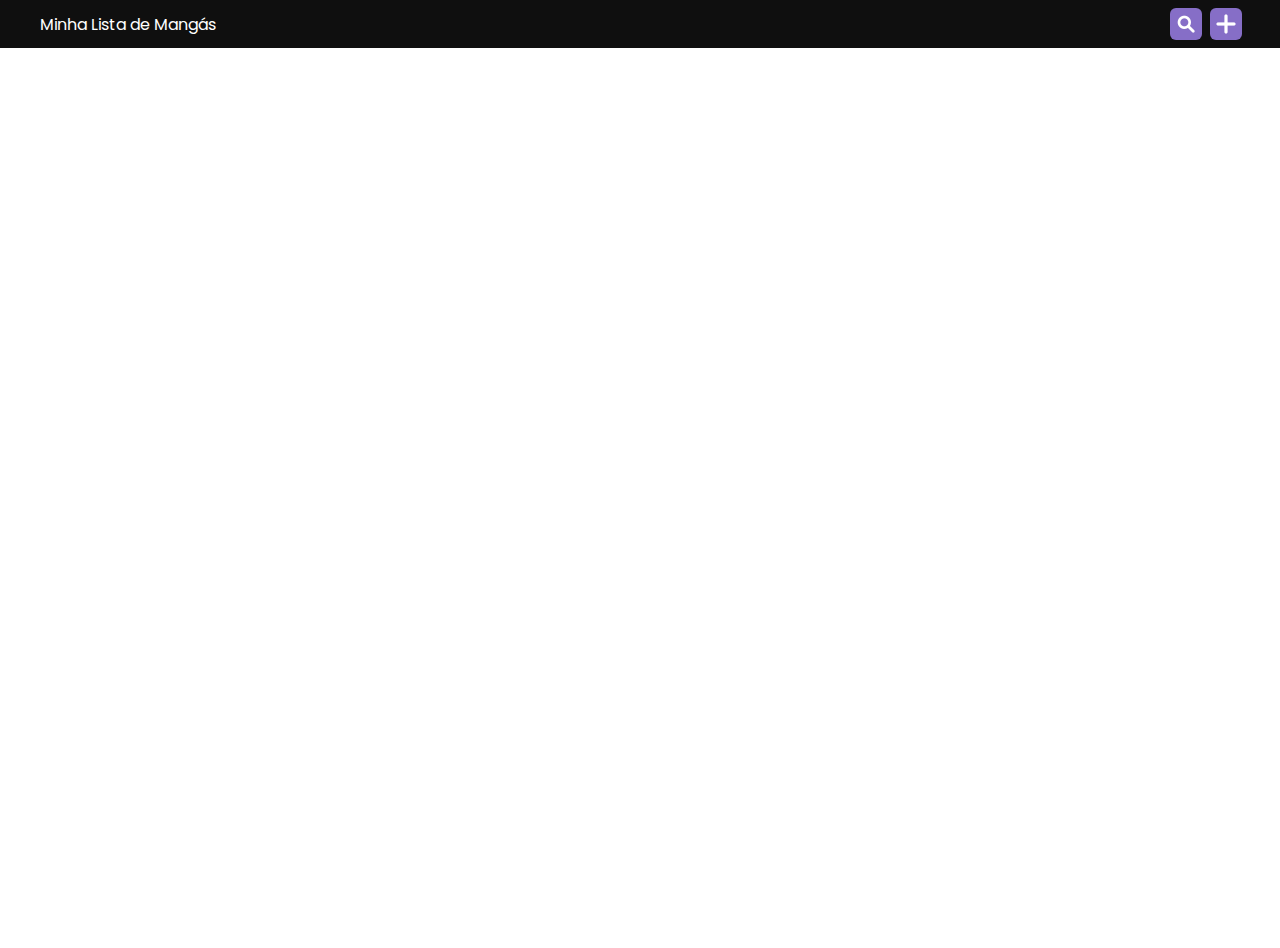
==== principal.html @ 9d1379d5 "Novos estilo,  script e funcionalidades" ====
<!DOCTYPE html>
<html lang="pt-BR">
<head>
    <meta charset="UTF-8">
    <meta name="viewport" content="width=device-width, initial-scale=1.0">
    <title>Minha Lista de Mangás</title>
    <link rel="stylesheet" href="style/principal.css">
</head>
<body>
    <header class="barra-de-navegacao">
        <div class="lado-esquerdo">
            <ul>
                <!-- <li><img class="logo-imagem" src="images/logo.png"></li> -->
                <li class="titulo-pagina">Minha Lista de Mangás</li>
            </ul>
        </div>
        <div class="lado-direito">
            <ul>
                <li><button id="btn-abrir-pesquisa"><img src="images/lupa-branco.png"></button></li>
                <li><button id="btn-abrir-form"><img src="images/adicionar-branco.png"></button></li>
            </ul>
        </div>
    </header>

    <form id="form-manga">
        <span class="elemento-form">
            <label for="campo-titulo">Titulo: </label>
            <input type="text" class="element-form" id="campo-titulo">
        </span>
        <span class="elemento-form">
            <label for="campo-autor">Autor: </label>
            <input type="text" class="element-form" id="campo-autor">
        </span>
        <span class="elemento-form">
            <label for="campo-por-ultimo">Ultimo capitulo lido: </label>
            <input type="text" class="element-form" id="campo-por-ultimo">
        </span>
        <span class="elemento-form">
            <label for="campo-imagem">Link da imagem: </label>
            <input type="text" class="element-form" id="campo-imagem">
        </span>
        
        <span class="elemento-form-select">
            <select id="categoria" class="element-form">
                <option>Selecione uma categoria</option>
                <option>WebToon</option>
                <option>Mangá</option>
                <option>Manhwa (Coreano)</option>
                <option>Manhua (Chinês)</option>
            </select>
            <select id="status" class="element-form">
                <option>Selecione o status</option>
                <option>Lendo</option>
                <option>Terminado</option>
            </select>
            <select id="genero" class="element-form">
                <option value="">Selecione um genero</option>
                <option value="ação">Ação</option>
                <option value="mistério">Mistério</option>
                <option value="aventura">Aventura</option>
                <option value="romance">Romance</option>
                <option value="comédia">Comédia</option>
                <option value="ficção científica">Ficção Científica</option>
                <option value="fantasia">Fantasia</option>
                <option value="história">História</option>
            </select>
        </span>
        
    
        <button type="submit" id="btn-adicionar" class="element-form">Adicionar Mangá</button>
    </form>
    <ul id="lista-mangas"></ul>

    <script src="script/principal.js"></script>
</body>
</html>
---- style/principal.css ----
@import url('https://fonts.googleapis.com/css2?family=Poppins:wght@300&display=swap');
body{
    padding: 0;
    margin: 0;
    font-family: 'Poppins', sans-serif;
    background-color: white;
    height: 100%;
}

html{
    height: 100%;
}

.barra-de-navegacao{
    display: flex;
    align-items: center;
    height: 3rem;
    background-color: #0f0f0f;
}

.barra-de-navegacao ul{
    list-style: none;
    margin: 0;
    display: flex;
    flex-direction: row;
}

.lado-direito{
    margin-left: auto;
    margin-right: 3%;
}

.lado-esquerdo{
    color: white;
}

#btn-abrir-pesquisa, #btn-abrir-form{
    margin-left: 0.5rem;
    border: none;
    background-color: #866ec7;
    border-radius: 6px;
    width: 2rem;
    height: 2rem;
    cursor: pointer;
    display: flex;
    justify-content: center;
    align-items: center;
}

#btn-abrir-pesquisa:hover, #btn-abrir-form:hover, #form-manga button:hover{
    background-color: #9B59B6;
}

#form-manga{
    padding: 15px;
    display: none;
    background-color: #0f0f0f;
    width: 30%;
    height: 50%;
    justify-content: inherit;
    align-items: center;
    flex-direction: column;
    position: fixed;
    top: 50%;
    left: 50%;
    transform: translate(-50%, -50%);
    z-index: 2;
}

.element-form{
    margin-bottom: 1rem
}

.elemento-form-select{
    margin-top: 15px;
}

.elemento-form-select select{
    width: 110px;
    height: 35px;
    background-color: #866ec7;
    color: white;
    border: none;
}

#form-manga button{
    margin-top: 15px;
    background-color: #f2f2f2;
    border: none;
    width: 35%;
    height: 10%;
    color: #866ec7;
    border-radius: 6px;
}

.elemento-form label{
    font-size: 13px;
    color: white;
}

.elemento-form{
    box-sizing: border-box;
    width: 90%;
}

.elemento-form input{
    margin-top: 5.5px;
    width: 98%;
    height: 35%;
    background-color: rgb(255, 255, 255, 0.5);
    border: 1px solid white;
}

.card{
    margin-top: 20px;
    color: white;
    width: 500px;
    height: 320px;
    background-color: #0f0f0f;
    display: flex;
    align-items: center;
    flex-direction: row;
    border-radius: 8px;
}

.imagem{
    width: 230px;
    height: 100%;
    border-radius: 6px 0 0 6px;
}

.card-texto{
    width: 260px;
    height: 100%;
    margin-left: 10px;
    display: flex;
    flex-direction: column;

}

.card-texto label{
    margin-top: 10px;
}

.card-imagem{
    height: 100%;
}

#lista-mangas{
    box-sizing: border-box;
    list-style: none;
    margin: 0;
    padding: 0;
    display: grid;
    width: 100%;
    height: 100%;
    grid-template-columns: repeat(2, 1fr);
    gap: 10px;
    justify-items: center;
}
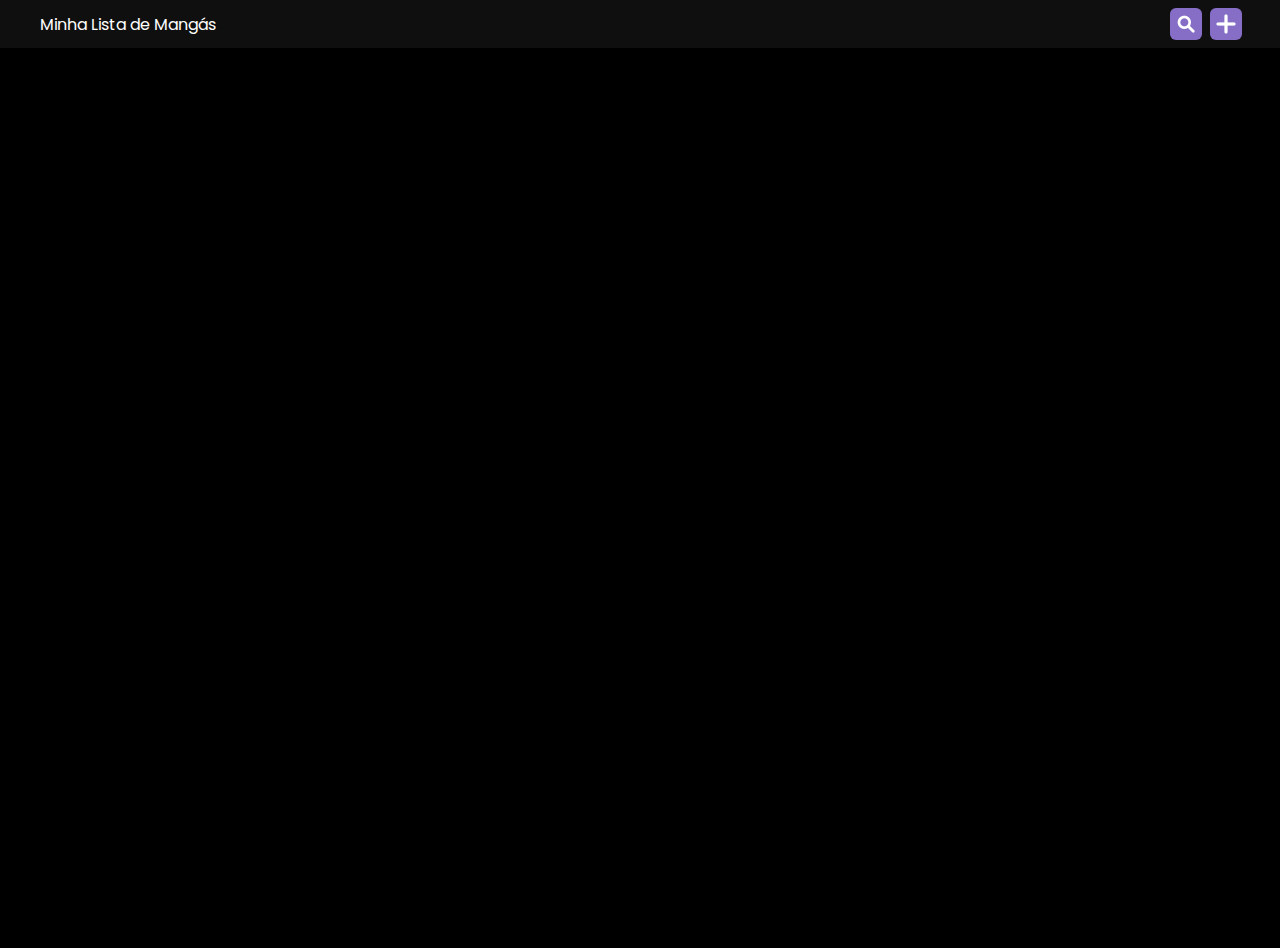
==== commit 8706470d: "Novas Funcionalidades: Atualizar e Deletar." ====
--- a/principal.html
+++ b/principal.html
@@ -22,7 +22,9 @@
         </div>
     </header>
 
+    <div></div>
     <form id="form-manga">
+        <button type="button" class="fechar" id="fechar"><img src="images/fechar-branco.png"></button>
         <span class="elemento-form">
             <label for="campo-titulo">Titulo: </label>
             <input type="text" class="element-form" id="campo-titulo">
@@ -67,8 +69,9 @@
         </span>
         
     
-        <button type="submit" id="btn-adicionar" class="element-form">Adicionar Mangá</button>
+        <button type="submit" id="btn-adicionar" class="element-form btn-adicionar">Adicionar Mangá</button>
     </form>
+    <div class="overlay" id="overlay"></div>
     <ul id="lista-mangas"></ul>
 
     <script src="script/principal.js"></script>
--- a/style/principal.css
+++ b/style/principal.css
@@ -3,7 +3,7 @@
     padding: 0;
     margin: 0;
     font-family: 'Poppins', sans-serif;
-    background-color: white;
+    background-color: black;
     height: 100%;
 }
 
@@ -34,7 +34,7 @@
     color: white;
 }
 
-#btn-abrir-pesquisa, #btn-abrir-form{
+#btn-abrir-pesquisa, #btn-abrir-form, .fechar{
     margin-left: 0.5rem;
     border: none;
     background-color: #866ec7;
@@ -47,7 +47,8 @@
     align-items: center;
 }
 
-#btn-abrir-pesquisa:hover, #btn-abrir-form:hover, #form-manga button:hover{
+
+#btn-abrir-pesquisa:hover, #btn-abrir-form:hover, .fechar:hover{
     background-color: #9B59B6;
 }
 
@@ -65,6 +66,18 @@
     left: 50%;
     transform: translate(-50%, -50%);
     z-index: 2;
+    border-radius: 6px;
+}
+
+.overlay {
+    position: fixed;
+    top: 0;
+    left: 0;
+    width: 100%;
+    height: 100%;
+    background-color: rgba(0, 0, 0, 0.6); 
+    z-index: 1;
+    display: none; 
 }
 
 .element-form{
@@ -83,7 +96,7 @@
     border: none;
 }
 
-#form-manga button{
+.btn-adicionar{
     margin-top: 15px;
     background-color: #f2f2f2;
     border: none;
@@ -109,6 +122,7 @@
     height: 35%;
     background-color: rgb(255, 255, 255, 0.5);
     border: 1px solid white;
+    border-radius: 6px;
 }
 
 .card{
@@ -131,11 +145,10 @@
 
 .card-texto{
     width: 260px;
-    height: 100%;
+    height: 80%;
     margin-left: 10px;
     display: flex;
     flex-direction: column;
-
 }
 
 .card-texto label{
@@ -143,6 +156,10 @@
 }
 
 .card-imagem{
+    height: 100%;
+}
+
+.card-lado-direito{
     height: 100%;
 }
 
@@ -157,4 +174,38 @@
     grid-template-columns: repeat(2, 1fr);
     gap: 10px;
     justify-items: center;
+}
+
+.botao-acao{
+    background-color: #866ec7;
+    color: white;
+    margin-left: 10px;
+    border: none;
+    width: 90px;
+    height: 25px;
+    border-radius: 6px;
+}
+
+.card-botao{
+    width: 260px;
+    height: 20%;
+    display: flex;
+    justify-content: center;
+    align-items: center;
+    
+    margin-left: 10px;
+}
+
+.label-autor, .label-capitulo, .label-genero-categoria, .label-status{
+    font-size: 13px;
+}
+
+.label-titulo{
+    font-size: 15px;
+}
+
+.label-status{
+    width: 80px;
+    border-radius: 6px;
+    text-align: center;
 }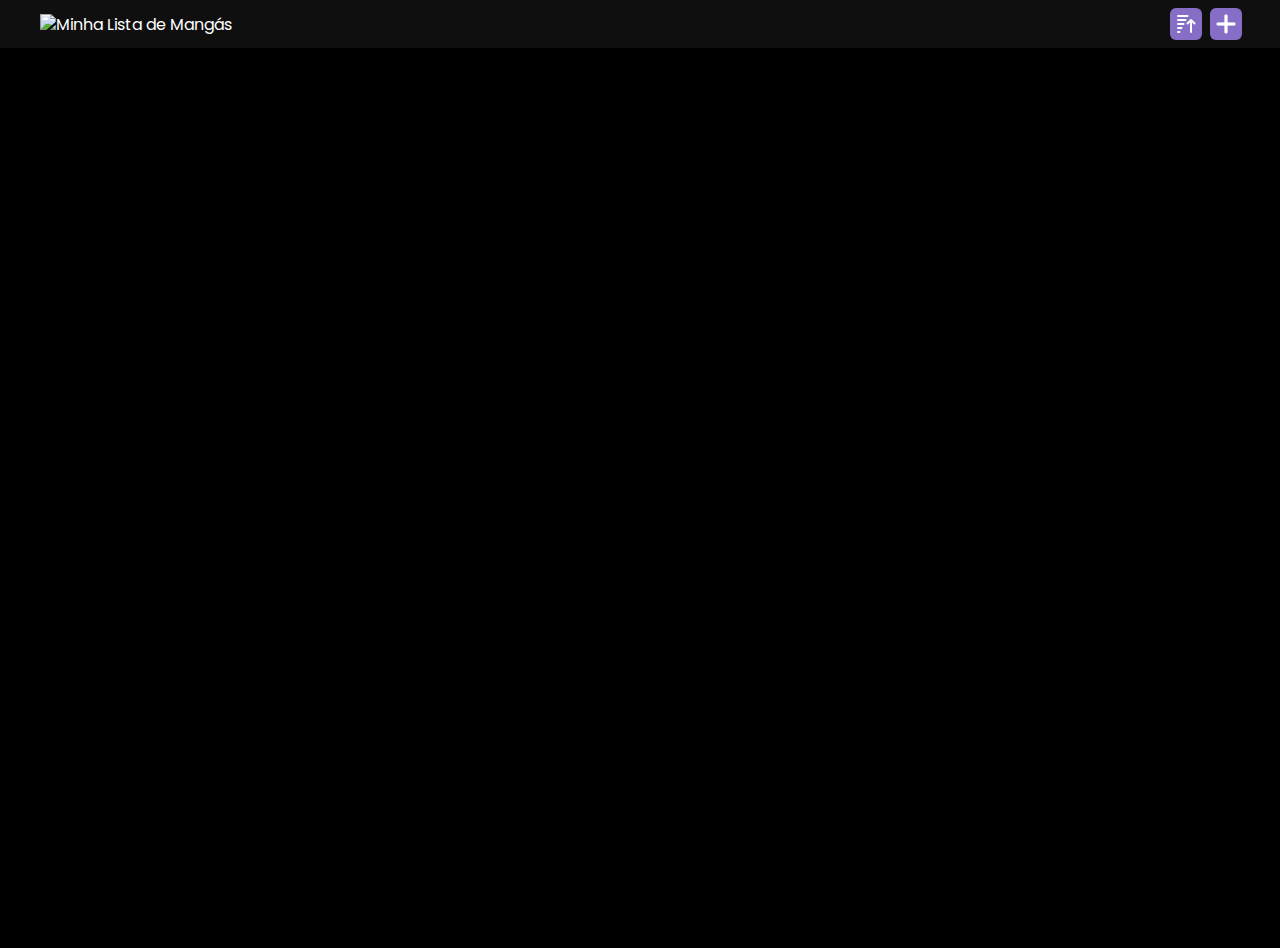
==== commit e1ec1be4: "Filtro" ====
--- a/principal.html
+++ b/principal.html
@@ -10,13 +10,13 @@
     <header class="barra-de-navegacao">
         <div class="lado-esquerdo">
             <ul>
-                <!-- <li><img class="logo-imagem" src="images/logo.png"></li> -->
+                <li><img class="logo-imagem" src="images/logo-v2.png"></li>
                 <li class="titulo-pagina">Minha Lista de Mangás</li>
             </ul>
         </div>
         <div class="lado-direito">
             <ul>
-                <li><button id="btn-abrir-pesquisa"><img src="images/lupa-branco.png"></button></li>
+                <li><button id="btn-abrir-pesquisa"><img src="images/filtro.png"></button></li>
                 <li><button id="btn-abrir-form"><img src="images/adicionar-branco.png"></button></li>
             </ul>
         </div>
@@ -56,15 +56,15 @@
                 <option>Terminado</option>
             </select>
             <select id="genero" class="element-form">
-                <option value="">Selecione um genero</option>
-                <option value="ação">Ação</option>
-                <option value="mistério">Mistério</option>
-                <option value="aventura">Aventura</option>
-                <option value="romance">Romance</option>
-                <option value="comédia">Comédia</option>
-                <option value="ficção científica">Ficção Científica</option>
-                <option value="fantasia">Fantasia</option>
-                <option value="história">História</option>
+                <option>Selecione um genero</option>
+                <option>Ação</option>
+                <option>Mistério</option>
+                <option>Aventura</option>
+                <option>Romance</option>
+                <option>Comédia</option>
+                <option>Ficção Científica</option>
+                <option>Fantasia</option>
+                <option>História</option>
             </select>
         </span>
         
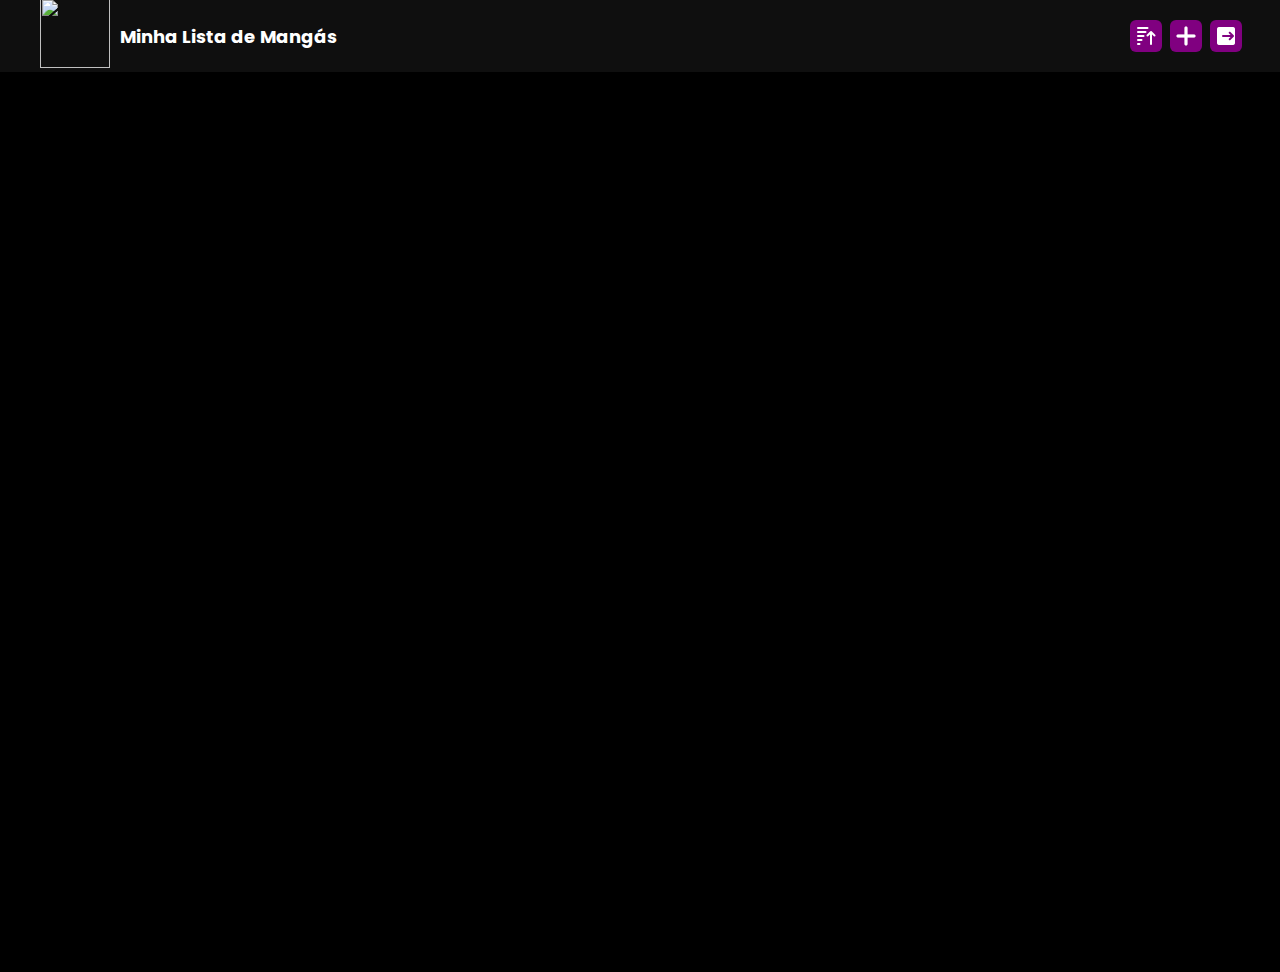
==== commit 7ee80e07: "Separação do db dos usuarios" ====
--- a/principal.html
+++ b/principal.html
@@ -7,22 +7,81 @@
     <link rel="stylesheet" href="style/principal.css">
 </head>
 <body>
+    <div class="pop-up-aviso" id="pop-up-aviso">
+        <span class="texto-aviso-span">
+            <label id="texto-aviso-label"></label>
+        </span>
+        <span class="botao-aviso-span">
+            <button id="fechar-pop-up"><img src="images/fechar-branco.png"></button>
+        </span>
+    </div>
     <header class="barra-de-navegacao">
         <div class="lado-esquerdo">
             <ul>
                 <li><img class="logo-imagem" src="images/logo-v2.png"></li>
                 <li class="titulo-pagina">Minha Lista de Mangás</li>
+                <li><label id="nome-usuario"></label></li>
             </ul>
         </div>
         <div class="lado-direito">
             <ul>
                 <li><button id="btn-abrir-pesquisa"><img src="images/filtro.png"></button></li>
                 <li><button id="btn-abrir-form"><img src="images/adicionar-branco.png"></button></li>
+                <li><button id="btn-sair-usuario"><img src="images/sair-branco.png"></button></li>
             </ul>
         </div>
     </header>
 
-    <div></div>
+
+    <form id="form-atualizar-manga">
+        <button type="button" class="fechar" id="fechar-atualizar-form"><img src="images/fechar-branco.png"></button>
+        <span class="elemento-form">
+            <label for="novo-campo-titulo">Titulo: </label>
+            <input type="text" class="element-form" id="novo-campo-titulo">
+        </span>
+        <span class="elemento-form">
+            <label for="novo-campo-autor">Autor: </label>
+            <input type="text" class="element-form" id="novo-campo-autor">
+        </span>
+        <span class="elemento-form">
+            <label for="novo-campo-por-ultimo">Ultimo capitulo lido: </label>
+            <input type="text" class="element-form" id="novo-campo-por-ultimo">
+        </span>
+        <span class="elemento-form">
+            <label for="novo-campo-imagem">Link da imagem: </label>
+            <input type="text" class="element-form" id="novo-campo-imagem">
+        </span>
+        
+        <span class="elemento-form-select">
+            <select id="nova-categoria" class="element-form">
+                <option>Selecione uma categoria</option>
+                <option>WebToon</option>
+                <option>Mangá</option>
+                <option>Manhwa (Coreano)</option>
+                <option>Manhua (Chinês)</option>
+            </select>
+            <select id="novo-status" class="element-form">
+                <option>Selecione o status</option>
+                <option>Lendo</option>
+                <option>Terminado</option>
+            </select>
+            <select id="novo-genero" class="element-form">
+                <option>Selecione um genero</option>
+                <option>Ação</option>
+                <option>Mistério</option>
+                <option>Aventura</option>
+                <option>Romance</option>
+                <option>Comédia</option>
+                <option>Ficção Científica</option>
+                <option>Fantasia</option>
+                <option>História</option>
+            </select>
+        </span>
+        
+    
+        <button type="submit" id="btn-adicionar" class="element-form btn-adicionar">Atualizar Mangá</button>
+    </form>
+
     <form id="form-manga">
         <button type="button" class="fechar" id="fechar"><img src="images/fechar-branco.png"></button>
         <span class="elemento-form">
@@ -69,11 +128,14 @@
         </span>
         
     
-        <button type="submit" id="btn-adicionar" class="element-form btn-adicionar">Adicionar Mangá</button>
+        <button type="submit" id="btn-adicionar" class="element-form btn-adicionar">
+            <label id="texto-botao">Adicionar Mangá</label>
+            <img src="images/carregamento.png" id="carregamento">
+        </button>
     </form>
     <div class="overlay" id="overlay"></div>
     <ul id="lista-mangas"></ul>
 
-    <script src="script/principal.js"></script>
+    <script src="script/principal.js" type="module"></script>
 </body>
 </html>--- a/style/principal.css
+++ b/style/principal.css
@@ -14,7 +14,7 @@
 .barra-de-navegacao{
     display: flex;
     align-items: center;
-    height: 3rem;
+    height: 4.5rem;
     background-color: #0f0f0f;
 }
 
@@ -34,10 +34,16 @@
     color: white;
 }
 
-#btn-abrir-pesquisa, #btn-abrir-form, .fechar{
+.lado-esquerdo ul{
+    display: flex;
+    flex-direction: row;
+    align-items: center;
+}
+
+#btn-abrir-pesquisa, #btn-abrir-form, #btn-sair-usuario,.fechar{
     margin-left: 0.5rem;
     border: none;
-    background-color: #866ec7;
+    background-color: purple;
     border-radius: 6px;
     width: 2rem;
     height: 2rem;
@@ -52,12 +58,12 @@
     background-color: #9B59B6;
 }
 
-#form-manga{
+#form-manga, #form-atualizar-manga{
     padding: 15px;
     display: none;
     background-color: #0f0f0f;
     width: 30%;
-    height: 50%;
+    height: 460px;
     justify-content: inherit;
     align-items: center;
     flex-direction: column;
@@ -91,7 +97,7 @@
 .elemento-form-select select{
     width: 110px;
     height: 35px;
-    background-color: #866ec7;
+    background-color: purple;
     color: white;
     border: none;
 }
@@ -102,7 +108,7 @@
     border: none;
     width: 35%;
     height: 10%;
-    color: #866ec7;
+    color: purple;
     border-radius: 6px;
 }
 
@@ -177,7 +183,7 @@
 }
 
 .botao-acao{
-    background-color: #866ec7;
+    background-color: purple;
     color: white;
     margin-left: 10px;
     border: none;
@@ -208,4 +214,93 @@
     width: 80px;
     border-radius: 6px;
     text-align: center;
+}
+
+.logo-imagem{
+    width: 70px;
+    height: 70px;
+    margin-right: 10px;
+}
+
+.titulo-pagina{
+    font-size: 18px;
+    font-weight: bold;
+}
+
+#nome-usuario{
+    margin-left: 15px;
+}
+
+.pop-up-aviso{
+    background-color: rgb(42, 146, 194);
+    position: absolute;
+    top: 9%;
+    z-index: 1;
+    width: 300px;
+    height: 40px;
+    border-radius: 8px;
+    display: none;
+    flex-direction: row;
+    align-items: center;
+    animation: aviso 3s;
+}
+
+#fechar-pop-up{
+    width: 2rem;
+    height: 2rem;
+    background-color: transparent;
+    border: none;
+    display: flex;
+    justify-content: center;
+    align-items: center;
+    position: fixed;
+    left: auto;
+}
+
+.texto-aviso-span{
+    width: 90%;
+    height: 100%;
+    color: white;
+    display: flex;
+    align-items: center;
+    margin-left: 5px;
+}
+
+.botao-aviso-span{
+    width: 10%;
+    height: 100%;
+    display: flex;
+    align-items: center;
+    margin-right: 5px;
+}
+
+@keyframes aviso {
+    from{
+        top: -8%;
+    }
+    to {
+        top: 9%;
+    }
+}
+
+#texto-botao{
+    display: block;
+}
+
+#carregamento{
+    display: none;
+    justify-content: center;
+    align-items: center;
+    width: 32px;
+    height: 32px;
+    background-color: transparent;
+    animation: carregamento 1s linear infinite;
+}
+
+@keyframes carregamento {
+    from{
+        rotate: 0deg;
+    } to {
+        rotate: 360deg;
+    }
 }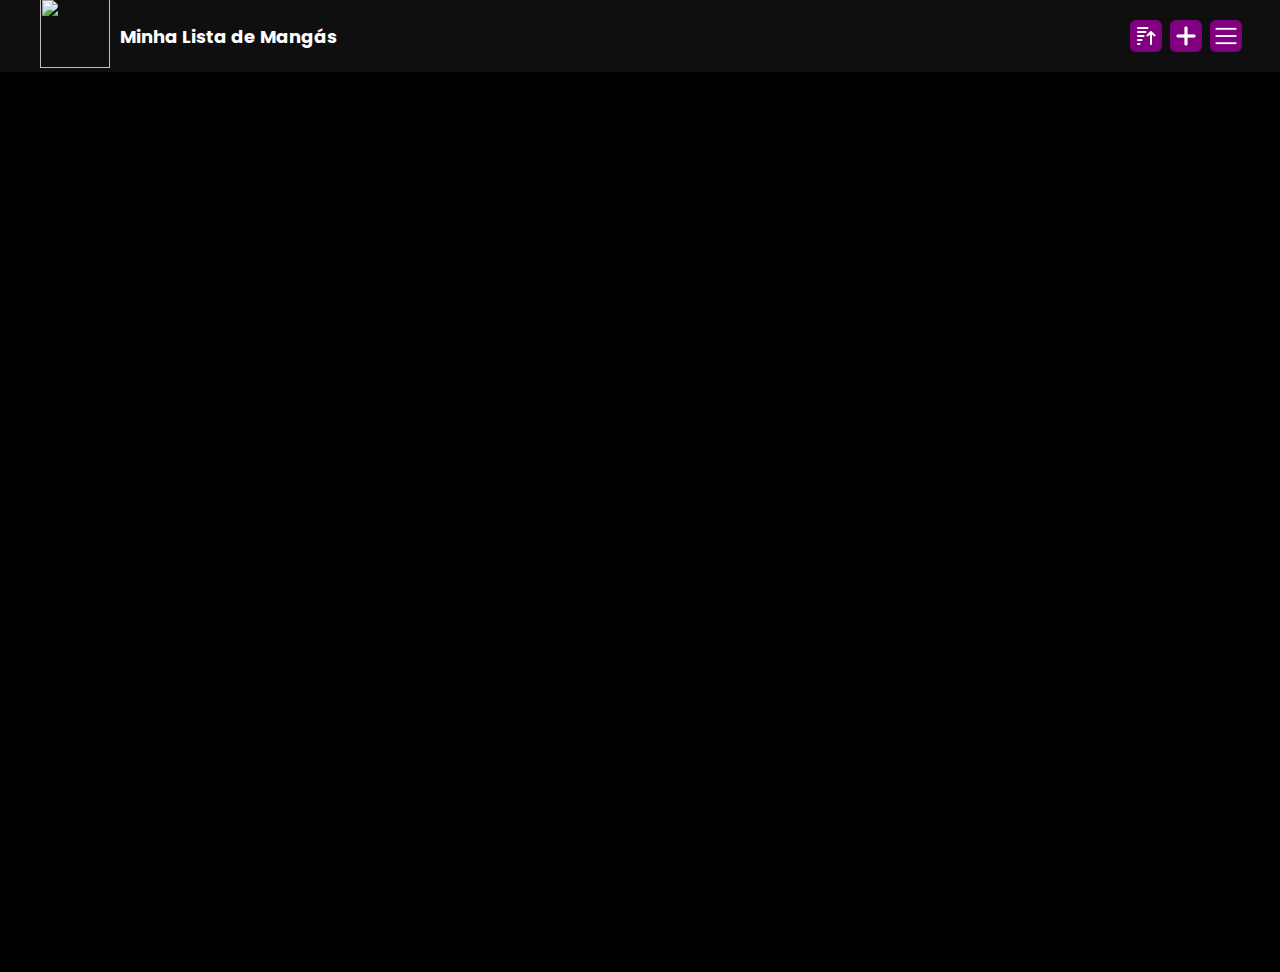
==== commit 444763c8: "Menu lateral" ====
--- a/principal.html
+++ b/principal.html
@@ -7,6 +7,16 @@
     <link rel="stylesheet" href="style/principal.css">
 </head>
 <body>
+    <div id="menu-lateral" class="menu-lateral">
+        <ul>
+            <li><img src="" id="imagem-usuario"></li>
+            <li><label id="nome-usuario"></label></li>
+            <li><button>Editar perfil</button></li>
+            <li><button>Sobre nós</button></li>
+            <li><button id="btn-sair-usuario">Sair</button></li>
+        </ul>
+    </div>
+
     <div class="pop-up-aviso" id="pop-up-aviso">
         <span class="texto-aviso-span">
             <label id="texto-aviso-label"></label>
@@ -15,19 +25,18 @@
             <button id="fechar-pop-up"><img src="images/fechar-branco.png"></button>
         </span>
     </div>
-    <header class="barra-de-navegacao">
+    <header class="barra-de-navegacao" id="barra-de-navegacao">
         <div class="lado-esquerdo">
             <ul>
                 <li><img class="logo-imagem" src="images/logo-v2.png"></li>
                 <li class="titulo-pagina">Minha Lista de Mangás</li>
-                <li><label id="nome-usuario"></label></li>
             </ul>
         </div>
         <div class="lado-direito">
             <ul>
                 <li><button id="btn-abrir-pesquisa"><img src="images/filtro.png"></button></li>
                 <li><button id="btn-abrir-form"><img src="images/adicionar-branco.png"></button></li>
-                <li><button id="btn-sair-usuario"><img src="images/sair-branco.png"></button></li>
+                <li><button id="btn-abrir-menu"><img src="images/menu.png"></button></li>
             </ul>
         </div>
     </header>
--- a/style/principal.css
+++ b/style/principal.css
@@ -15,7 +15,9 @@
     display: flex;
     align-items: center;
     height: 4.5rem;
+    width: 100%;
     background-color: #0f0f0f;
+    transition: width 3s;
 }
 
 .barra-de-navegacao ul{
@@ -40,7 +42,7 @@
     align-items: center;
 }
 
-#btn-abrir-pesquisa, #btn-abrir-form, #btn-sair-usuario,.fechar{
+#btn-abrir-pesquisa, #btn-abrir-form, #btn-abrir-menu,.fechar{
     margin-left: 0.5rem;
     border: none;
     background-color: purple;
@@ -180,6 +182,7 @@
     grid-template-columns: repeat(2, 1fr);
     gap: 10px;
     justify-items: center;
+    transition: width 3s;
 }
 
 .botao-acao{
@@ -235,6 +238,7 @@
     background-color: rgb(42, 146, 194);
     position: absolute;
     top: 9%;
+    left: 40%;
     z-index: 1;
     width: 300px;
     height: 40px;
@@ -303,4 +307,57 @@
     } to {
         rotate: 360deg;
     }
+}
+
+.menu-lateral{
+    display: none;
+    position: absolute;
+    height: 100%;
+    width: 300px;
+    left: 100%;
+    background-color: #0f0f0f;
+    transition: left 3s;
+    animation: menu 3s;
+    color: white;
+}
+
+.menu-lateral ul{
+    list-style: none;
+    width: 100%;
+    display: flex;
+    align-items: center;
+    flex-direction: column;
+    margin: 50px 0 0 0 ;
+    padding: 0px;
+}
+
+.menu-lateral li{
+    width: 100%;
+    display: flex;
+    align-items: center;
+    justify-content: center;
+    margin-bottom: 10px;
+}
+
+.menu-lateral button{
+    width: 90%;
+    height: 27px;
+    text-align: start;
+    background-color: transparent;
+    color: white;
+    border-radius: 5px;
+    border: none;
+    cursor: pointer;
+}
+
+.menu-lateral button:hover{
+    background-color: rgb(155, 89, 182, 0.3);
+}
+
+@keyframes menu {
+    from{
+        left: 100%;
+    } to {
+        left: 79%;
+    }
 }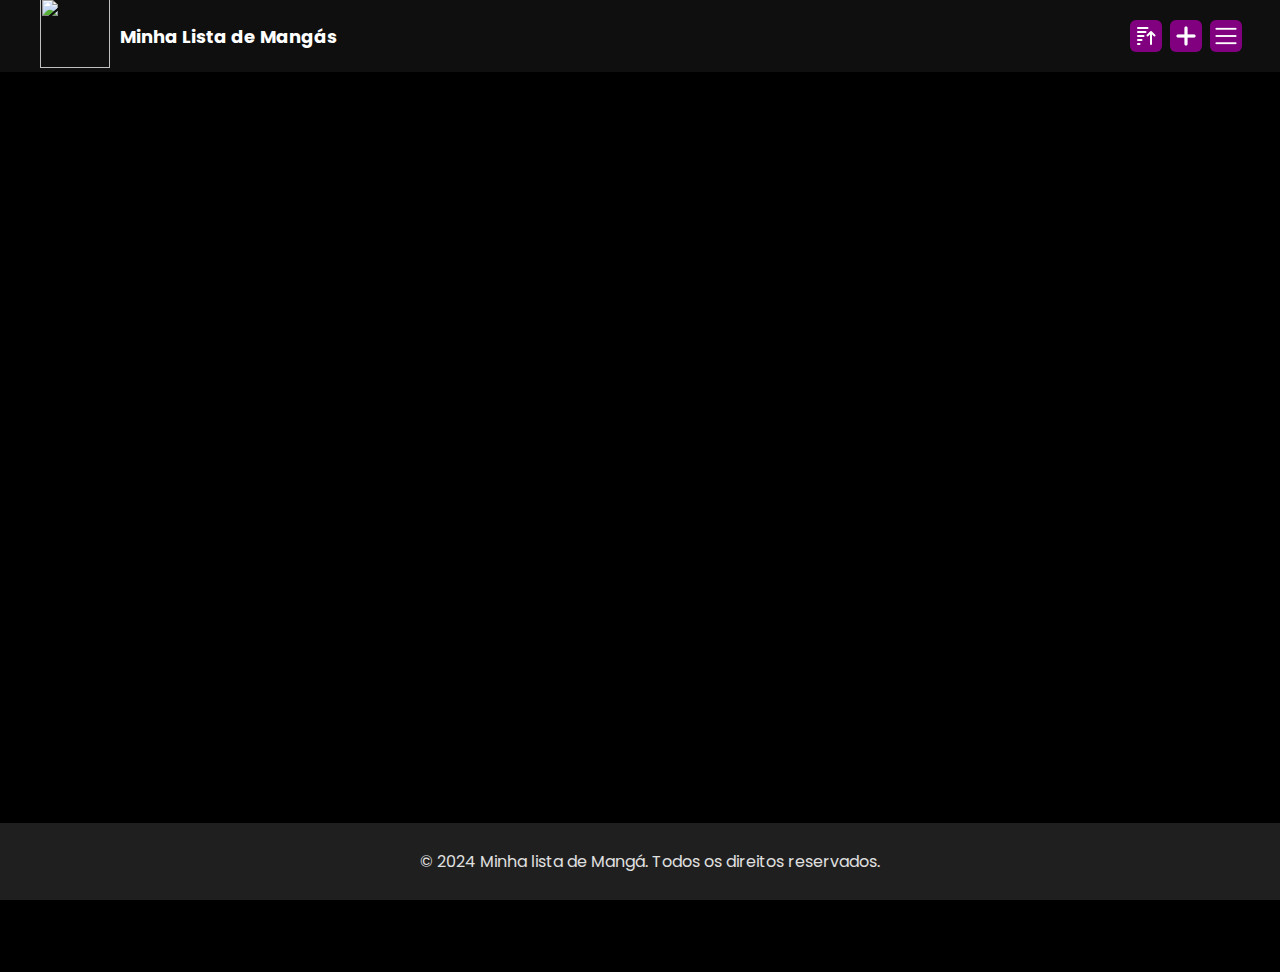
==== commit b990f182: "Add files via upload" ====
--- a/principal.html
+++ b/principal.html
@@ -12,7 +12,7 @@
             <li><img src="" id="imagem-usuario"></li>
             <li><label id="nome-usuario"></label></li>
             <li><button>Editar perfil</button></li>
-            <li><button>Sobre nós</button></li>
+            <li><button onclick="window.location.href='sobrenos.html'">Sobre Nós</button></li>
             <li><button id="btn-sair-usuario">Sair</button></li>
         </ul>
     </div>
@@ -37,8 +37,10 @@
                 <li><button id="btn-abrir-pesquisa"><img src="images/filtro.png"></button></li>
                 <li><button id="btn-abrir-form"><img src="images/adicionar-branco.png"></button></li>
                 <li><button id="btn-abrir-menu"><img src="images/menu.png"></button></li>
+                
             </ul>
         </div>
+        
     </header>
 
 
@@ -146,5 +148,8 @@
     <ul id="lista-mangas"></ul>
 
     <script src="script/principal.js" type="module"></script>
+    <footer>
+        <p>&copy; 2024 Minha lista de Mangá. Todos os direitos reservados.</p>
+    </footer>
 </body>
 </html>--- a/style/principal.css
+++ b/style/principal.css
@@ -9,6 +9,15 @@
 
 html{
     height: 100%;
+}
+footer {
+    background-color: #1f1f1f; 
+    color: #e0e0e0; 
+    text-align: center;
+    padding: 10px;
+    position: fixed;
+    width: 100%;
+    bottom: 0;
 }
 
 .barra-de-navegacao{
